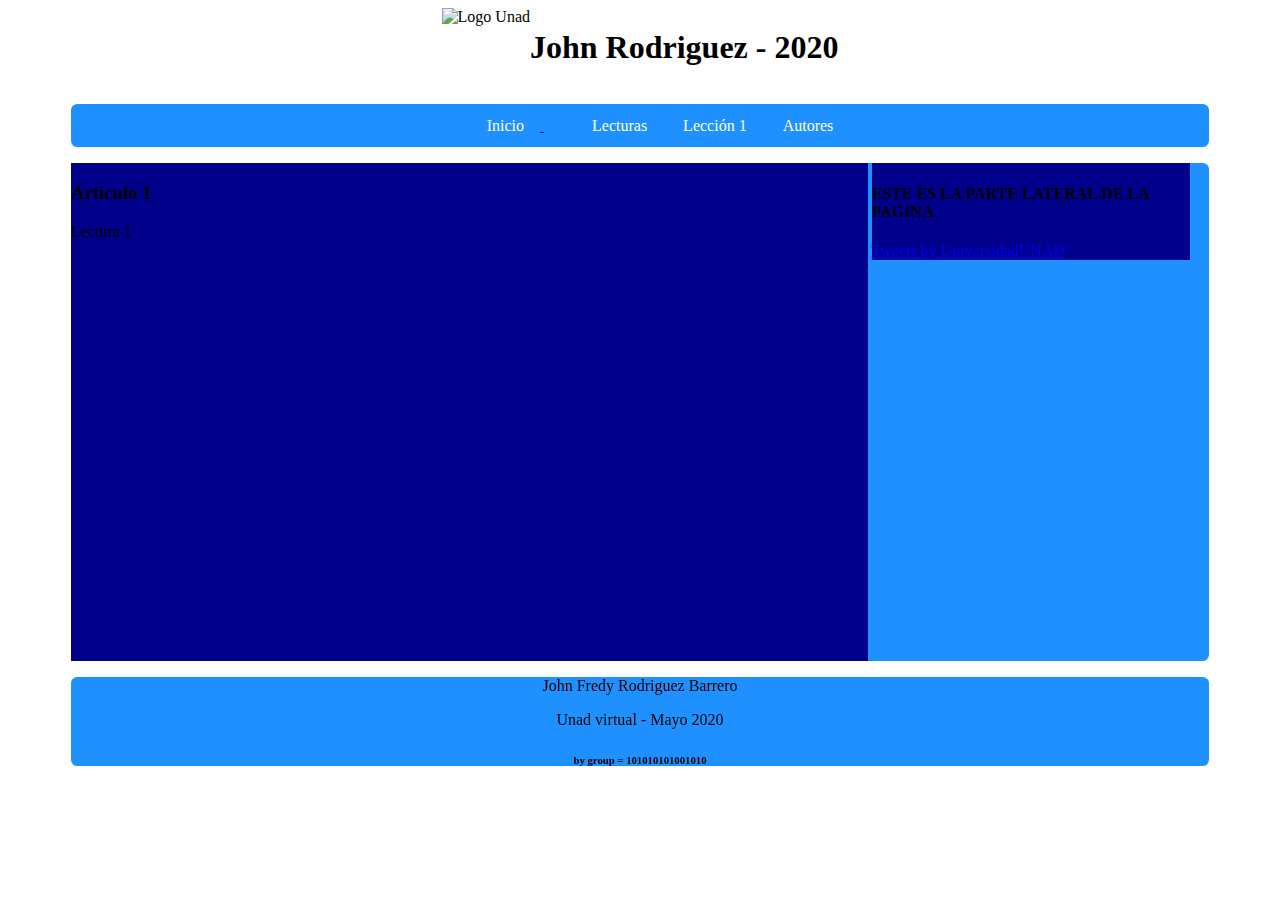
==== Lectura2.html @ 7c81cb9c "2d0" ====
<!DOCTYPE html>
<html lang="en">
<head>
    <meta charset="UTF-8">
    <meta name="viewport" content="width=device-width, initial-scale=1.0">
    <title>Trabajo Colaborativo Diseños de Sutios Web</title>
    <link rel="stylesheet" href="CSS/Estilos.css">
</head>
<body>
    <header>
        <img src="img/logo.jpg" alt="Logo Unad">
        <h1>John Rodriguez - 2020</h1>

    </header><!-- Encabeazado de la pagina -->
    <nav>
        <ul class="menu">
            <li><a href="pagina1.html">Inicio</li>
                <li class="boton"><a href="#">Lecturas</a>
                     <div class="listaDesplegable">
                        <a href="Lectura1.html">1. Conceptos </a>
                        <a href="Lectura2.html">2. Procesos </a>
                        <a href="Lectura3.html">3. Análisis</a>
                     </div>
                    </li>
                
                 <li class="boton"><a href="">Lección 1</a>
                    <div class="listaDesplegable">
                       <a href="#">Progreso 1</a>
                       <a href="#">Progreso 2</a>
                       <a href="#">Progreso 3</a>
                    </div>
                   </li>
                   <li class="boton"><a href="">Autores</a>
                    <div class="listaDesplegable">
                       <a href="#">Autor 1</a>
                       <a href="#">Autor 2</a>
                       <a href="#">Autor 3</a>
                    </div>
                   </li>
            </li>
      </ul>
    </nav>
        <section class="contenedor">
                        
                                 <section class="central">
                <article>
                   <h3>Articulo 1</h3>
                      <p>Lectura 1 </p>
                      <iframe width="100%" height="400" src="https://www.youtube.com/embed/ePZBgZfoQLE" frameborder="0" allow="accelerometer; autoplay; encrypted-media; gyroscope; picture-in-picture" allowfullscreen></iframe>
                          </article>

                   


</section>
<aside><!-- Etiqueta Lateral de la pagina -->
<h4>ESTE ES LA PARTE LATERAL DE LA PAGINA</h4>
<a class="twitter-timeline" data-height="650" data-theme="dark" href="https://twitter.com/UniversidadUNAD?ref_src=twsrc%5Etfw">Tweets by UniversidadUNAD</a> <script async src="https://platform.twitter.com/widgets.js" charset="utf-8"></script>
</aside>
</section>
  <footer>

    <p>John Fredy Rodriguez Barrero</p>
       <!-- Etiqueta pie de la pagina -->
<p> 
    Unad virtual - Mayo 2020
</p>
<h6>by group = 101010101001010</h6>
  </footer>

</body>
</html>
---- CSS/Estilos.css ----
nav, header, .contenedor, footer{
    max-width: 90%;
    margin: auto;
  border-radius: 0.4em;
}

nav{
    background-color: dodgerblue;
    text-align: center;
}
header{
    background-color: white;
    display: flex;
    justify-content: center;
}
.contenedor{
    background-color: dodgerblue;
}
.central{
    background-color:darkblue;
    display: inline-block;
    vertical-align: top;
    width: 70%;
}
footer{
    background-color: dodgerblue;
    text-align: center;

}
aside{
    background-color:darkblue;
    display: inline-block;
    width: 28%;
    vertical-align: top;
}
/* Menu*/
.menu li{
    display:inline-block ;
}
li a, boton{
    display: inline-block;
    color: white;
    text-align: center;
    text-decoration: none;
    padding: 0.8em 1rem;
}
.listaDesplegable{
    display: none;
    background-color: ghostwhite;
    position: absolute;

}
.listaDesplegable a{
    color: black;
    display: block;
    text-align: left;
}
.boton:hover .listaDesplegable{
    display: block;
}
li a:hover{
    background-color: red;
}
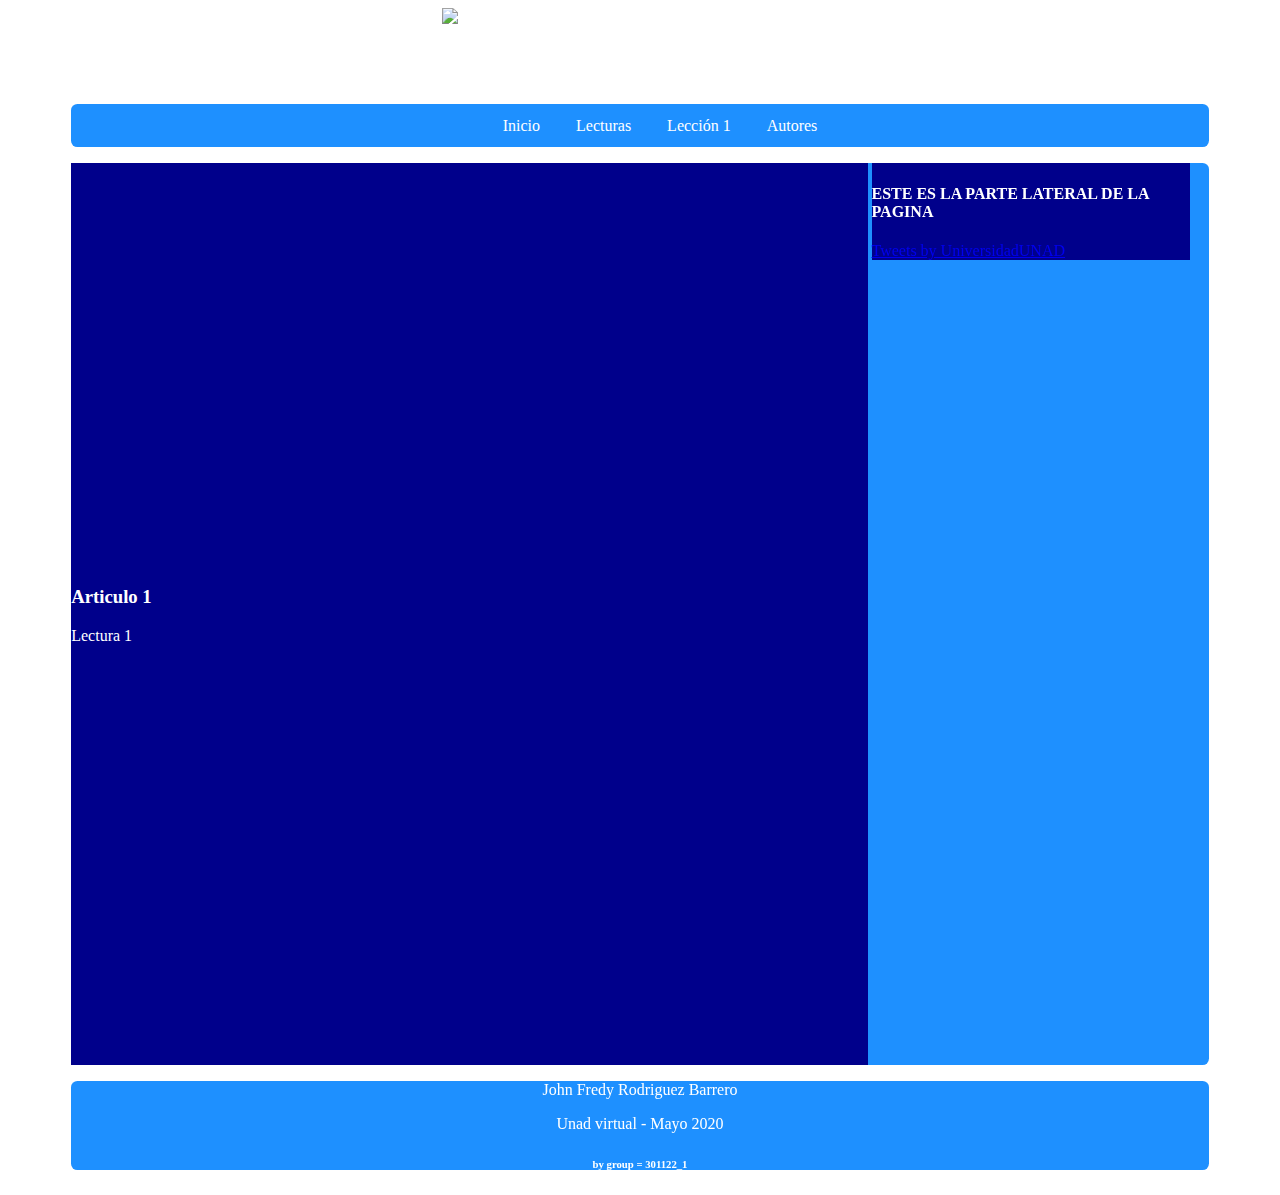
==== commit 0e9502a7: "3.0" ====
--- a/Lectura2.html
+++ b/Lectura2.html
@@ -14,7 +14,7 @@
     </header><!-- Encabeazado de la pagina -->
     <nav>
         <ul class="menu">
-            <li><a href="pagina1.html">Inicio</li>
+            <li><a href="pagina1.html">Inicio</a></li>
                 <li class="boton"><a href="#">Lecturas</a>
                      <div class="listaDesplegable">
                         <a href="Lectura1.html">1. Conceptos </a>
@@ -23,18 +23,18 @@
                      </div>
                     </li>
                 
-                 <li class="boton"><a href="">Lección 1</a>
+                 <li class="boton"><a href="#">Lección 1</a>
                     <div class="listaDesplegable">
-                       <a href="#">Progreso 1</a>
+                       <a href="Progreso1.html">Progreso 1</a>
                        <a href="#">Progreso 2</a>
                        <a href="#">Progreso 3</a>
                     </div>
                    </li>
-                   <li class="boton"><a href="">Autores</a>
+                   <li class="boton"><a href="#">Autores</a>
                     <div class="listaDesplegable">
-                       <a href="#">Autor 1</a>
-                       <a href="#">Autor 2</a>
-                       <a href="#">Autor 3</a>
+                       <a href="index.html">Autor 1</a>
+                       <a href="index.html">Autor 2</a>
+                       <a href="index.html">Autor 3</a>
                     </div>
                    </li>
             </li>
@@ -43,6 +43,9 @@
         <section class="contenedor">
                         
                                  <section class="central">
+                                     <article>
+                                        <iframe width="100%" height="400" src="https://www.youtube.com/embed/BqGufV8aXhY" frameborder="0" allow="accelerometer; autoplay; encrypted-media; gyroscope; picture-in-picture" allowfullscreen></iframe>
+                                     </article>
                 <article>
                    <h3>Articulo 1</h3>
                       <p>Lectura 1 </p>
@@ -65,7 +68,7 @@
 <p> 
     Unad virtual - Mayo 2020
 </p>
-<h6>by group = 101010101001010</h6>
+<h6>by group = 301122_1</h6>
   </footer>
 
 </body>
--- a/CSS/Estilos.css
+++ b/CSS/Estilos.css
@@ -1,5 +1,7 @@
 
-
+body{
+    color: white;
+}
 
 nav, header, .contenedor, footer{
     max-width: 90%;
